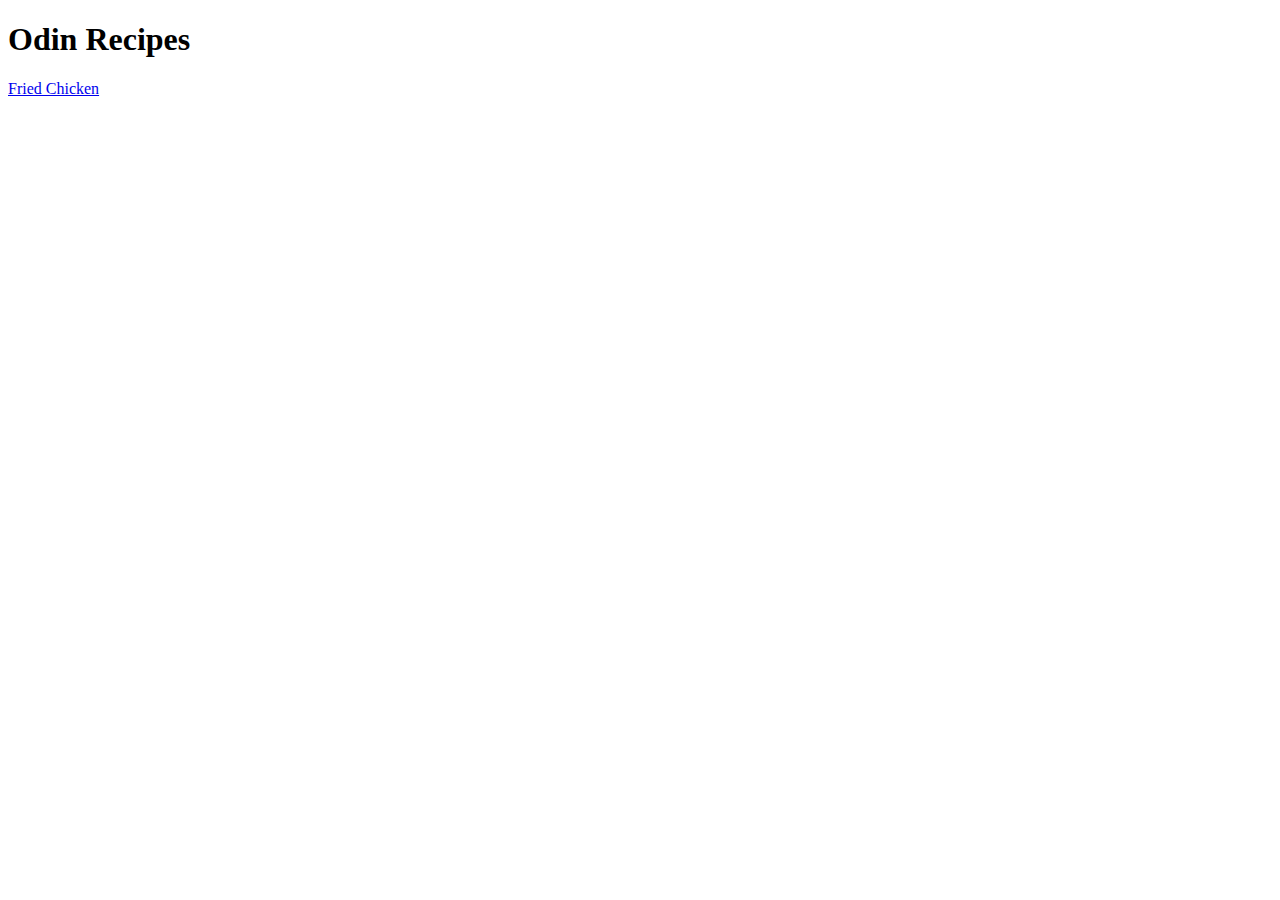
==== index.html @ 3e0a7d00 "fried chicken recipewebsite includes img, description, ingredients and recipe. Main page index.html " ====
<!DOCTYPE html>
<html lang="en">
    <header>
        <meta charset="utf-8">
        <title>Odin Recipes</title>
        <link rel="stylesheet" href="css/style.css">
    </header>
    <body>
        <h1>Odin Recipes</h1>
        <a href="recipes/fried_chicken.html">Fried Chicken</a> 
    </body>
</html>
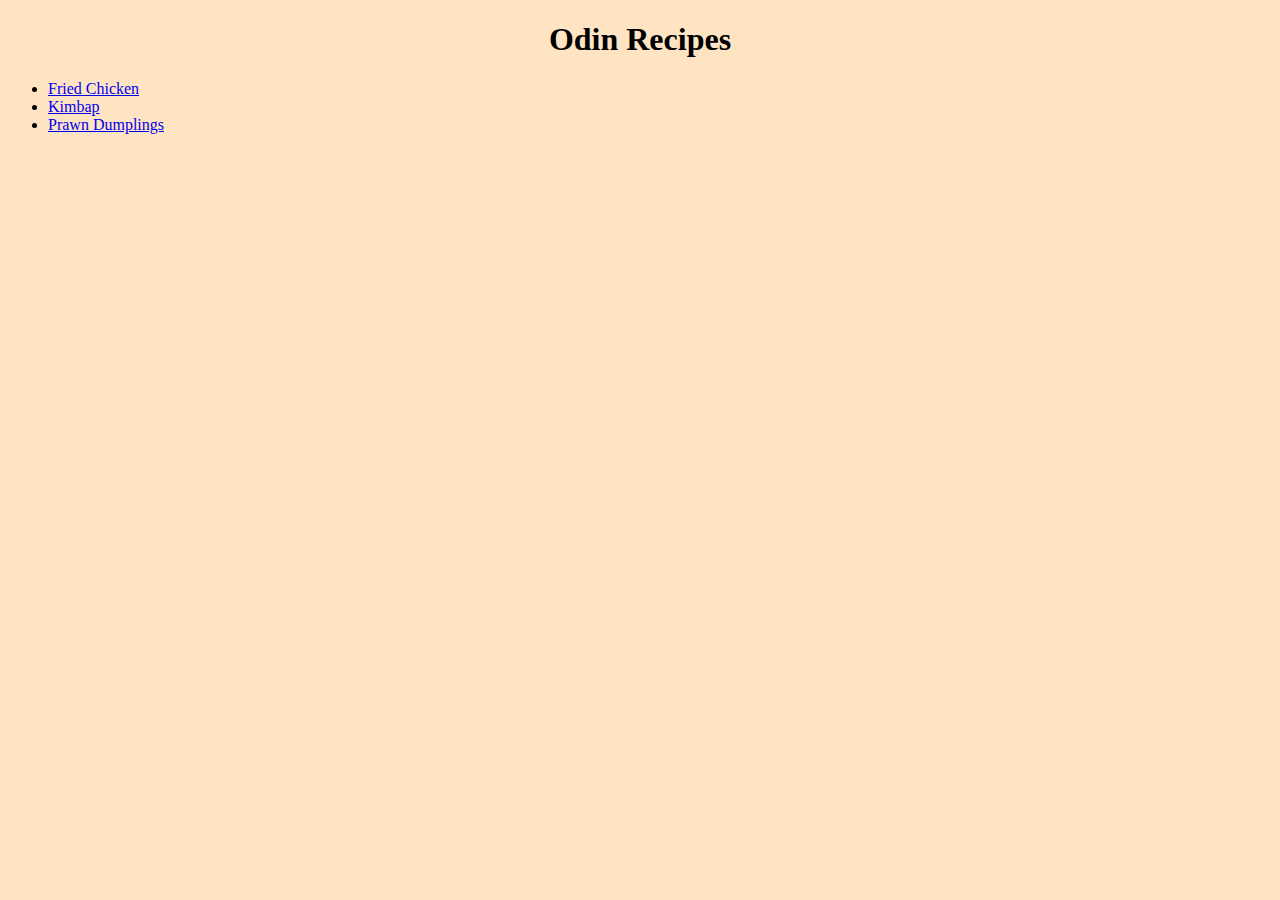
==== commit 2f4d2919: "2 extra recipes in the same structure as fried_chicken.html have been built" ====
--- a/index.html
+++ b/index.html
@@ -3,10 +3,14 @@
     <header>
         <meta charset="utf-8">
         <title>Odin Recipes</title>
-        <link rel="stylesheet" href="css/style.css">
+        <link rel="stylesheet" href="recipes/css/style.css">
     </header>
     <body>
         <h1>Odin Recipes</h1>
-        <a href="recipes/fried_chicken.html">Fried Chicken</a> 
+        <ul>
+            <li><a href="recipes/fried_chicken.html">Fried Chicken</a></li>
+            <li><a href="recipes/kimbap.html">Kimbap</a> </li>
+            <li><a href="recipes/prawn_dumplings.html">Prawn Dumplings</a></li>
+        </ul>
     </body>
 </html>--- a/recipes/css/style.css
+++ b/recipes/css/style.css
@@ -0,0 +1,51 @@
+body {
+    background-color: bisque;
+}
+
+h1 { 
+    text-align: center;
+}
+
+.fried_chicken_img {
+    display: block;
+    margin: 0 auto;
+    width: 30%;
+}
+
+.kimbaps_img {
+    display: block;
+    margin: 0 auto;
+    width: 30%;
+}
+
+.hargow_img {
+    display: block;
+    margin: 0 auto;
+    width: 30%; 
+}
+
+h3 {
+    text-align: center;
+}
+
+.description { 
+    display: block;
+    margin: 0 auto;
+    width: 45%;
+}
+
+.ingredients {
+    display: block;
+    margin: 0 auto;
+    width: 50%;
+}
+
+.recipe { 
+    display: block;
+    margin: 0 auto;
+    width: 50%;
+}
+
+.back_home {
+    text-align: center;
+}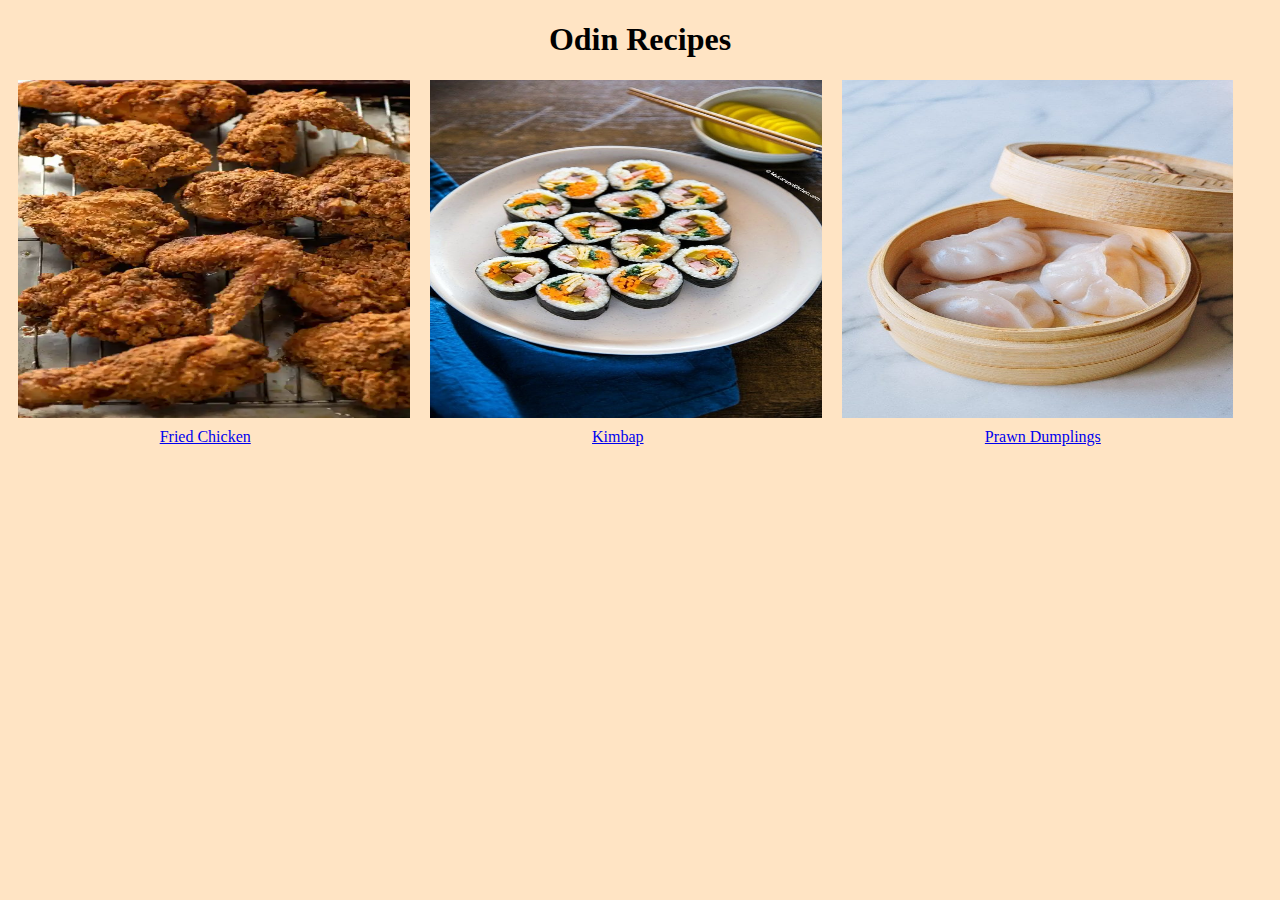
==== commit cd208aa0: "center-aligned the recipe links under the images for index.html" ====
--- a/index.html
+++ b/index.html
@@ -3,14 +3,21 @@
     <header>
         <meta charset="utf-8">
         <title>Odin Recipes</title>
-        <link rel="stylesheet" href="recipes/css/style.css">
+        <link rel="stylesheet" href="css/style.css">
     </header>
     <body>
         <h1>Odin Recipes</h1>
-        <ul>
-            <li><a href="recipes/fried_chicken.html">Fried Chicken</a></li>
-            <li><a href="recipes/kimbap.html">Kimbap</a> </li>
-            <li><a href="recipes/prawn_dumplings.html">Prawn Dumplings</a></li>
-        </ul>
+        <img src="recipes/img/Fried-Chicken.jpeg" alt="fried_chicken" class="fried_chicken_img">
+        <img src="recipes/img/Korean-Kimbap.jpg" alt="kimbap" class="kimbaps_img">
+        <img src="recipes/img/hargow.jpg" alt="hargow" class="hargow_img">
+        <div class="fried_chicken_caption">
+            <a href="recipes/fried_chicken.html">Fried Chicken</a>
+        </div>
+        <div class="kimbap_caption">
+            <a href="recipes/kimbap.html">Kimbap</a> 
+        </div>
+        <div class="hargow_caption">
+            <a href="recipes/prawn_dumplings.html">Prawn Dumplings</a>
+        </div>
     </body>
 </html>--- a/css/style.css
+++ b/css/style.css
@@ -0,0 +1,58 @@
+body {
+    background-color: bisque;
+}
+
+h1 { 
+    text-align: center;
+}
+
+.fried_chicken_img {
+    display: block;
+    margin:  0 10px;
+    width: 31%;
+    float: left;
+    height: 338px;
+}
+
+.kimbaps_img {
+    display: block;
+    margin: 0 10px;
+    width: 31%;
+    float: left;
+    height: 338px;
+}
+
+.hargow_img {
+    display: block;
+    margin: 0 10px;
+    width: 31%; 
+    float: left;
+    height: 338px;
+}
+
+h3 {
+    text-align: center;
+}
+
+.fried_chicken_caption {
+    float: left;
+    margin-top: 10px;
+    margin-right: 12%;
+    margin-left: 12%;
+}
+
+.kimbap_caption {
+    float: left;
+    margin-top: 10px;
+    margin-right: 15%;
+    margin-left: 15%;
+}
+
+.hargow_caption {
+    float: left;
+    margin-top: 10px;
+    margin-right: 12%;
+    margin-left: 12%;
+}
+
+
